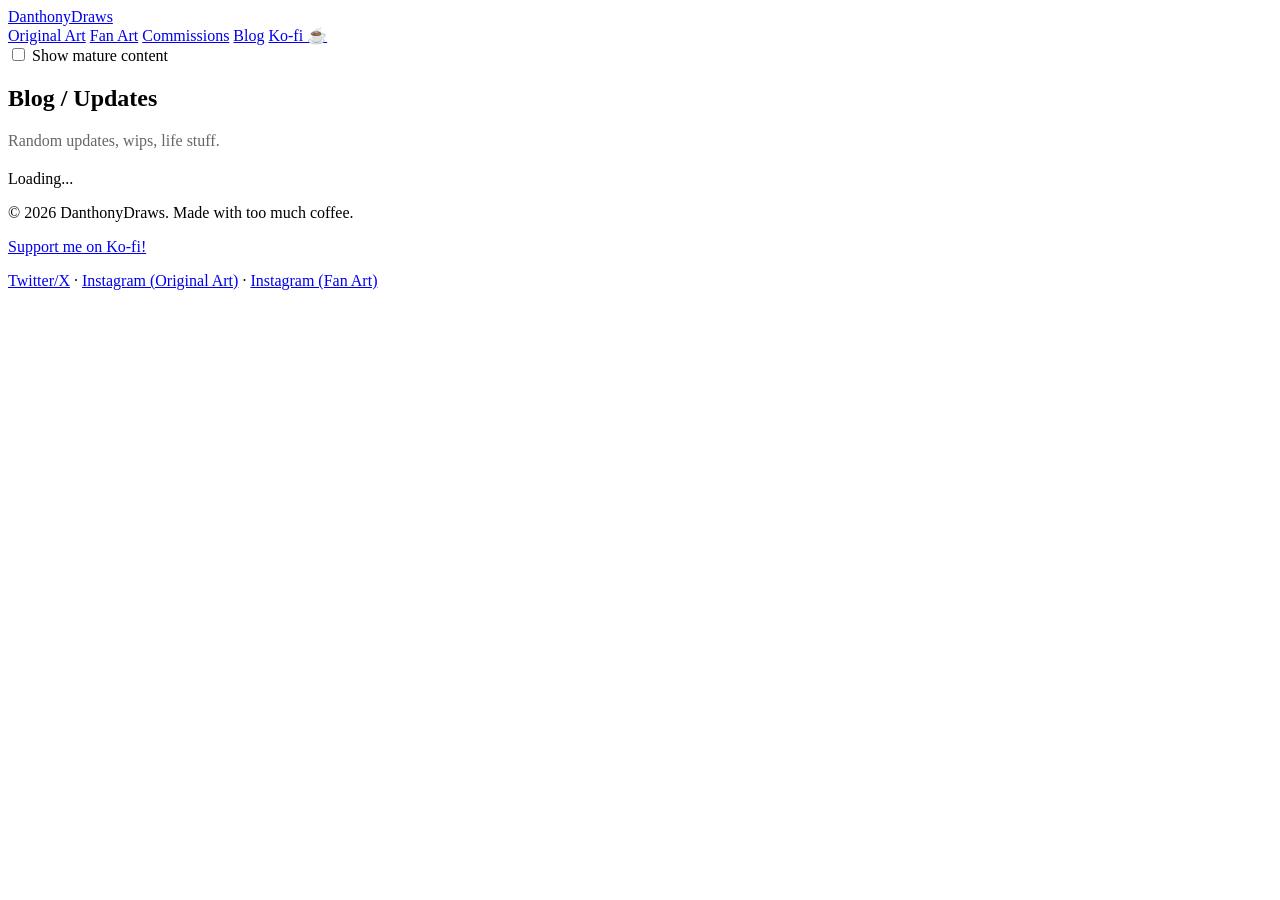
==== blog.html @ 1a6ca39a "added blog page to blog.html" ====
<!DOCTYPE html>
<html lang="en">
<head>
  <meta charset="UTF-8">
  <meta name="viewport" content="width=device-width, initial-scale=1.0">
  <title>Blog - My Portfolio</title>
  <link rel="stylesheet" href="css/style.css">
  <link href="https://fonts.googleapis.com/css2?family=Space+Grotesk:wght@400;500;700&family=Inter:wght@400;500;600&display=swap" rel="stylesheet">
</head>
<body>

  <header class="topbar">
    <div class="logo"><a href="index.html">DanthonyDraws</a></div>
    <nav class="mainnav">
      <a href="original.html">Original Art</a>
      <a href="fanart.html">Fan Art</a>
      <a href="commissions.html">Commissions</a>
      <a href="blog.html">Blog</a>
      <a href="https://ko-fi.com/danthonydraws" target="_blank" class="kofi-link">Ko-fi ☕</a>
    </nav>
    <div class="nsfw-toggle">
      <label><input type="checkbox" id="nsfwToggle"> Show mature content</label>
    </div>
  </header>

  <section class="blog-page">
    <h1>Blog / Updates</h1>
    <p style="color:#666; margin-bottom: 20px;">Random updates, wips, life stuff.</p>
    <!-- posts get inserted here by js, newest first -->
    <div id="blogPosts">
      <p>Loading...</p>
    </div>
  </section>

  <footer class="footer">
    <p>&copy; 2026 DanthonyDraws. Made with too much coffee.</p>
    <p><a href="https://ko-fi.com/danthonydraws" target="_blank">Support me on Ko-fi!</a></p>
    <p class="footer-socials">
      <a href="https://x.com/Danthonydraws" target="_blank">Twitter/X</a> ·
      <a href="https://www.instagram.com/danthonydraws/" target="_blank">Instagram (Original Art)</a> ·
      <a href="https://www.instagram.com/fanthonydraws/" target="_blank">Instagram (Fan Art)</a>
    </p>
  </footer>

  <script src="js/config.js"></script>
  <script src="js/main.js"></script>
</body>
</html>
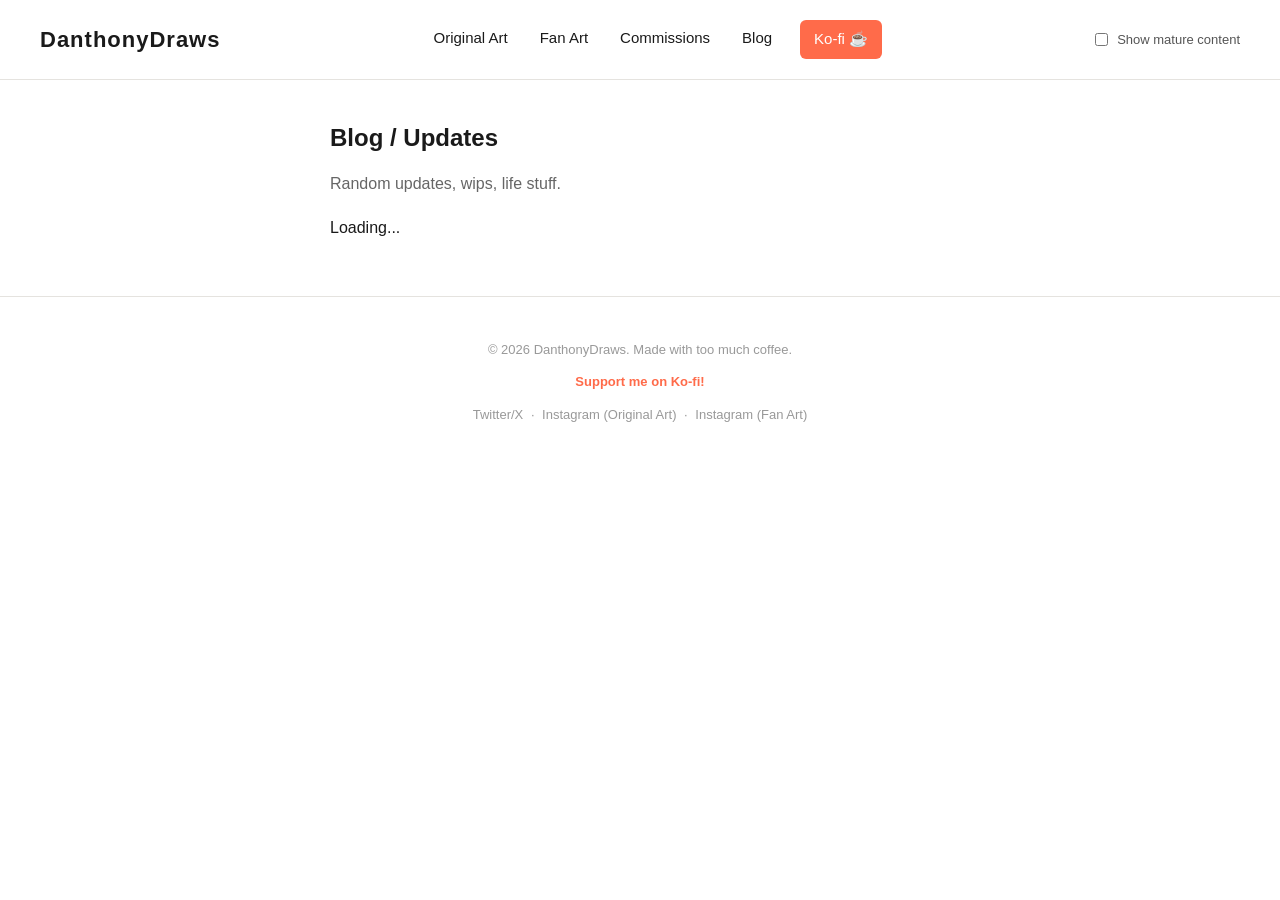
==== commit 243c102e: "fixed links to google sheet for image and blog hosting" ====
--- a/blog.html
+++ b/blog.html
@@ -4,7 +4,7 @@
   <meta charset="UTF-8">
   <meta name="viewport" content="width=device-width, initial-scale=1.0">
   <title>Blog - My Portfolio</title>
-  <link rel="stylesheet" href="css/style.css">
+  <link rel="stylesheet" href="style.css">
   <link href="https://fonts.googleapis.com/css2?family=Space+Grotesk:wght@400;500;700&family=Inter:wght@400;500;600&display=swap" rel="stylesheet">
 </head>
 <body>
--- a/style.css
+++ b/style.css
@@ -0,0 +1,244 @@
+/* reset box model so padding doesnt mess up widths */
+* { box-sizing: border-box; }
+
+body {
+  margin: 0;
+  font-family: 'Inter', sans-serif;
+  background: #ffffff;
+  color: #1a1a1a;
+  line-height: 1.5;
+}
+
+/* headings use the display font */
+h1, h2, h3 { font-family: 'Space Grotesk', sans-serif; margin: 0; }
+a { color: inherit; text-decoration: none; }
+
+/* ===== top nav bar ===== */
+.topbar {
+  display: flex;
+  align-items: center;
+  justify-content: space-between;
+  padding: 20px 40px;
+  border-bottom: 1px solid #e5e3df;
+  flex-wrap: wrap;
+  gap: 10px;
+}
+
+.logo a { font-family: 'Space Grotesk', sans-serif; font-size: 22px; font-weight: 700; letter-spacing: 1px; }
+
+.mainnav { display: flex; gap: 24px; align-items: center; }
+
+.mainnav a {
+  font-weight: 500;
+  font-size: 15px;
+  padding: 6px 4px;
+  border-bottom: 2px solid transparent;
+  transition: border-color 0.15s ease;
+}
+
+.mainnav a:hover { border-bottom: 2px solid #FF6B4A; }
+
+/* ko-fi button - styled different from other nav links */
+.kofi-link {
+  background: #FF6B4A;
+  color: #fff !important;
+  padding: 8px 14px !important;
+  border-radius: 6px;
+  border-bottom: none !important;
+}
+
+.kofi-link:hover { background: #e85a3a; border-bottom: none !important; }
+
+.nsfw-toggle { font-size: 13px; color: #555; }
+.nsfw-toggle label { display: flex; align-items: center; gap: 6px; cursor: pointer; }
+
+/* ===== homepage hero / carousel ===== */
+.hero { padding: 40px; }
+.hero-title { font-size: 28px; margin-bottom: 20px; text-transform: lowercase; }
+
+.carousel { position: relative; display: flex; align-items: center; }
+
+/* the scrolling row of images */
+.carousel-track {
+  display: flex;
+  gap: 16px;
+  overflow-x: auto;
+  scroll-behavior: smooth;
+  padding: 10px 0;
+  flex: 1;
+  scrollbar-width: thin;
+}
+
+.carousel-item {
+  flex: 0 0 auto;
+  width: 220px;
+  height: 220px;
+  background: #f7f7f5;
+  border: 1px solid #e5e3df;
+  border-radius: 8px;
+  display: flex;
+  align-items: center;
+  justify-content: center;
+  text-align: center;
+  font-size: 13px;
+  color: #999;
+  overflow: hidden;
+  cursor: pointer;
+}
+
+.carousel-item img { width: 100%; height: 100%; object-fit: cover; }
+.carousel-item.placeholder { color: #aaa; font-style: italic; }
+
+/* left/right arrow buttons */
+.carousel-btn {
+  background: #fff;
+  border: 1px solid #e5e3df;
+  border-radius: 50%;
+  width: 36px;
+  height: 36px;
+  font-size: 16px;
+  cursor: pointer;
+  flex-shrink: 0;
+  margin: 0 8px;
+}
+
+.carousel-btn:hover { background: #f0f0f0; }
+
+/* ===== homepage category tiles (Original/FanArt/Commissions) ===== */
+.category-tiles {
+  display: grid;
+  grid-template-columns: repeat(3, 1fr);
+  gap: 24px;
+  padding: 0 40px 60px 40px;
+}
+
+.tile {
+  border: 1px solid #e5e3df;
+  border-radius: 10px;
+  padding: 16px;
+  transition: transform 0.15s ease, box-shadow 0.15s ease;
+}
+
+.tile:hover { transform: translateY(-4px); box-shadow: 0 6px 18px rgba(0,0,0,0.06); }
+.tile-img { width: 100%; height: 180px; border-radius: 6px; margin-bottom: 12px; }
+
+/* gray dashed box used until real cover images are added */
+.placeholder-img {
+  background: #f7f7f5;
+  border: 1px dashed #ccc;
+  display: flex;
+  align-items: center;
+  justify-content: center;
+  color: #aaa;
+  font-size: 13px;
+}
+
+.tile h2 { font-size: 18px; margin-bottom: 6px; }
+.tile p { font-size: 14px; color: #666; margin: 0; }
+
+/* ===== gallery pages (original/fanart/commissions galleries) ===== */
+.gallery-page { padding: 40px; }
+.gallery-page h1 { font-size: 26px; margin-bottom: 8px; }
+.gallery-page .desc { color: #666; margin-bottom: 24px; }
+
+/* responsive grid, auto-fills columns based on screen width */
+.gallery-grid {
+  display: grid;
+  grid-template-columns: repeat(auto-fill, minmax(220px, 1fr));
+  gap: 18px;
+}
+
+.gallery-item {
+  border: 1px solid #e5e3df;
+  border-radius: 8px;
+  overflow: hidden;
+  cursor: pointer;
+  background: #f7f7f5;
+}
+
+.gallery-item img { width: 100%; height: 220px; object-fit: cover; display: block; }
+.gallery-item .caption { padding: 8px 10px; font-size: 13px; }
+.gallery-item .caption .title { font-weight: 600; }
+.gallery-item .caption .tags { color: #999; font-size: 12px; }
+
+/* mature content gets blurred when nsfw toggle is off */
+.gallery-item.mature img { filter: blur(18px); }
+
+.gallery-item.mature .mature-label {
+  position: absolute;
+  background: rgba(0,0,0,0.7);
+  color: #fff;
+  font-size: 11px;
+  padding: 2px 6px;
+  border-radius: 4px;
+  margin: 6px;
+}
+
+.gallery-item-wrap { position: relative; }
+
+/* used if we want to fully hide instead of blur, currently unused but kept just in case */
+.hidden-mature { display: none !important; }
+
+/* ===== lightbox (clicking an image to view it bigger) ===== */
+.lightbox {
+  display: none;
+  position: fixed;
+  top: 0; left: 0; right: 0; bottom: 0;
+  background: rgba(0,0,0,0.85);
+  z-index: 999;
+  align-items: center;
+  justify-content: center;
+  cursor: zoom-out;
+}
+
+.lightbox.active { display: flex; }
+.lightbox img { max-width: 90%; max-height: 90%; border-radius: 4px; }
+
+/* ===== blog page ===== */
+.blog-page { padding: 40px; max-width: 700px; margin: 0 auto; }
+.blog-post { border-bottom: 1px solid #e5e3df; padding: 24px 0; }
+.blog-post:last-child { border-bottom: none; }
+.blog-post .date { font-size: 13px; color: #999; font-family: monospace; }
+.blog-post h2 { font-size: 20px; margin: 6px 0; }
+.blog-post img { max-width: 100%; border-radius: 6px; margin-top: 10px; }
+
+/* ===== commissions pricing block ===== */
+.commission-info {
+  background: #f7f7f5;
+  border: 1px solid #e5e3df;
+  border-radius: 8px;
+  padding: 20px;
+  margin-bottom: 30px;
+}
+
+.commission-info h2 { font-size: 18px; margin-bottom: 10px; }
+
+.price-table { width: 100%; border-collapse: collapse; margin-top: 10px; }
+.price-table td, .price-table th { border: 1px solid #e5e3df; padding: 8px 10px; text-align: left; font-size: 14px; }
+.price-table th { background: #fff; }
+
+/* ===== footer ===== */
+.footer { text-align: center; padding: 30px; border-top: 1px solid #e5e3df; font-size: 13px; color: #999; }
+.footer a { color: #FF6B4A; font-weight: 600; }
+
+/* social links row under the ko-fi link */
+.footer-socials {
+  margin-top: 8px;
+}
+
+.footer-socials a {
+  color: #999;
+  font-weight: 500;
+  margin: 0 4px;
+}
+
+.footer-socials a:hover {
+  color: #FF6B4A;
+}
+
+/* ===== mobile tweaks ===== */
+@media (max-width: 700px) {
+  .category-tiles { grid-template-columns: 1fr; }
+  .topbar { flex-direction: column; align-items: flex-start; }
+  .mainnav { flex-wrap: wrap; gap: 14px; }
+}
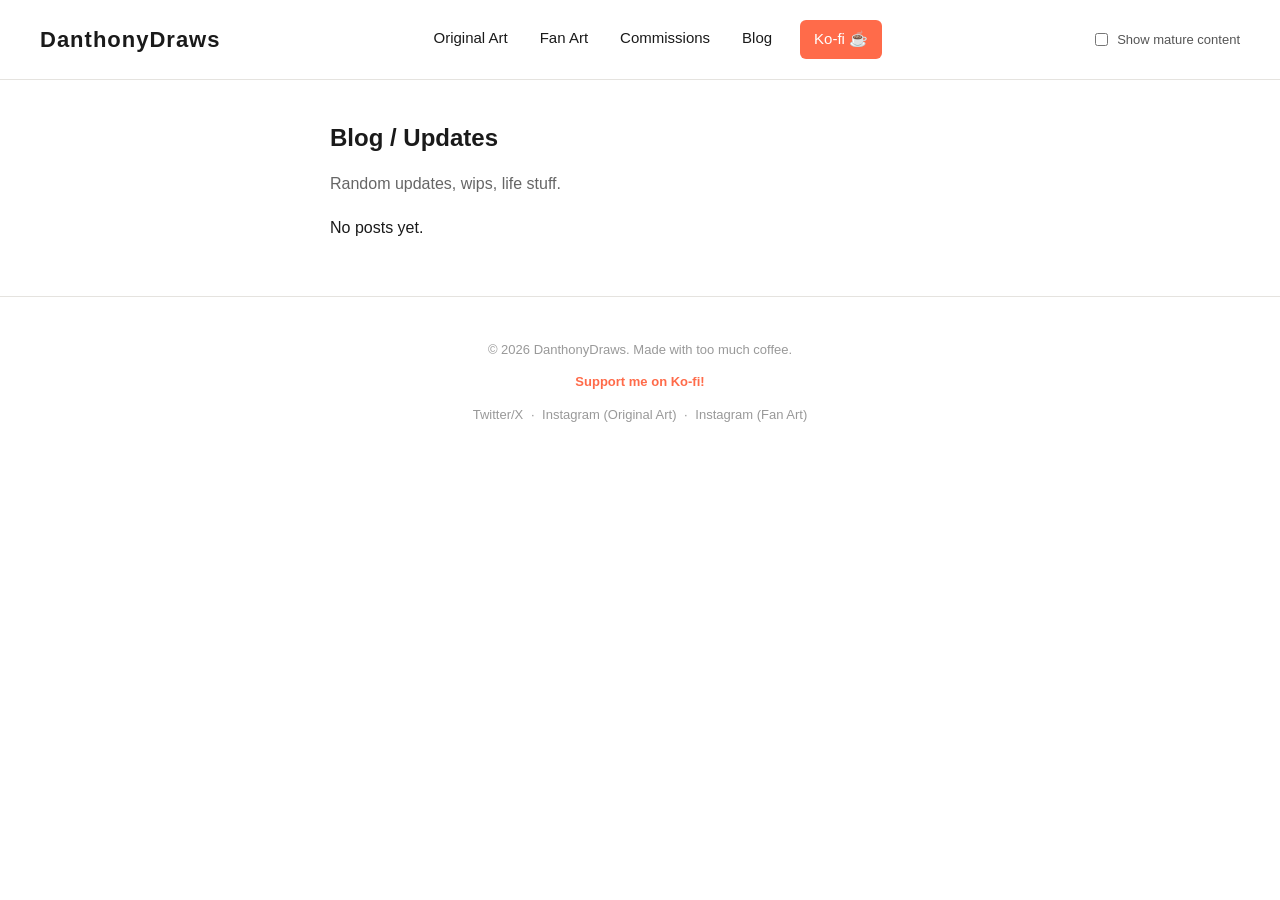
==== commit 655cf4fd: "fixed script in HTML" ====
--- a/blog.html
+++ b/blog.html
@@ -43,6 +43,6 @@
   </footer>
 
   <script src="js/config.js"></script>
-  <script src="js/main.js"></script>
+<script src="js/main.js"></script>
 </body>
 </html>   
